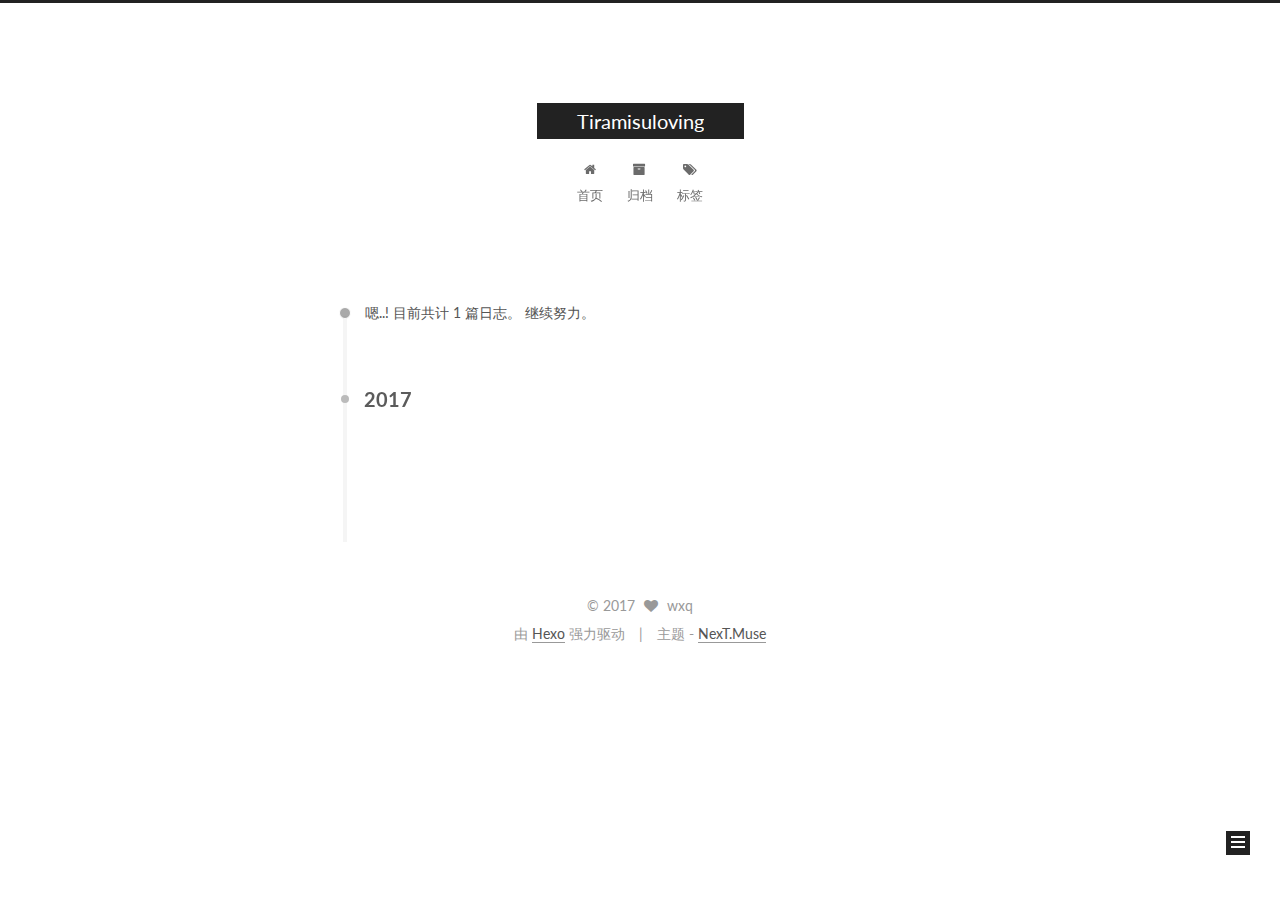
==== archives/index.html @ 74791d37 "Site updated: 2017-08-13 17:04:52" ====
<!DOCTYPE html>



  


<html class="theme-next muse use-motion" lang="zh-Hans">
<head>
  <meta charset="UTF-8"/>
<meta http-equiv="X-UA-Compatible" content="IE=edge" />
<meta name="viewport" content="width=device-width, initial-scale=1, maximum-scale=1"/>
<meta name="theme-color" content="#222">









<meta http-equiv="Cache-Control" content="no-transform" />
<meta http-equiv="Cache-Control" content="no-siteapp" />















  
  
  <link href="/lib/fancybox/source/jquery.fancybox.css?v=2.1.5" rel="stylesheet" type="text/css" />




  
  
  
  

  
    
    
  

  

  

  

  

  
    
    
    <link href="//fonts.googleapis.com/css?family=Lato:300,300italic,400,400italic,700,700italic&subset=latin,latin-ext" rel="stylesheet" type="text/css">
  






<link href="/lib/font-awesome/css/font-awesome.min.css?v=4.6.2" rel="stylesheet" type="text/css" />

<link href="/css/main.css?v=5.1.2" rel="stylesheet" type="text/css" />


  <meta name="keywords" content="Hexo, NexT" />








  <link rel="shortcut icon" type="image/x-icon" href="/favicon.ico?v=5.1.2" />






<meta property="og:type" content="website">
<meta property="og:title" content="Tiramisuloving">
<meta property="og:url" content="http://yoursite.com/archives/index.html">
<meta property="og:site_name" content="Tiramisuloving">
<meta property="og:locale" content="zh-Hans">
<meta name="twitter:card" content="summary">
<meta name="twitter:title" content="Tiramisuloving">



<script type="text/javascript" id="hexo.configurations">
  var NexT = window.NexT || {};
  var CONFIG = {
    root: '/',
    scheme: 'Muse',
    sidebar: {"position":"left","display":"post","offset":12,"offset_float":12,"b2t":false,"scrollpercent":false,"onmobile":false},
    fancybox: true,
    tabs: true,
    motion: true,
    duoshuo: {
      userId: '0',
      author: '博主'
    },
    algolia: {
      applicationID: '',
      apiKey: '',
      indexName: '',
      hits: {"per_page":10},
      labels: {"input_placeholder":"Search for Posts","hits_empty":"We didn't find any results for the search: ${query}","hits_stats":"${hits} results found in ${time} ms"}
    }
  };
</script>



  <link rel="canonical" href="http://yoursite.com/archives/"/>





  <title>归档 | Tiramisuloving</title>
  








</head>

<body itemscope itemtype="http://schema.org/WebPage" lang="zh-Hans">

  
  
    
  

  <div class="container sidebar-position-left  page-archive  ">
    <div class="headband"></div>

    <header id="header" class="header" itemscope itemtype="http://schema.org/WPHeader">
      <div class="header-inner"><div class="site-brand-wrapper">
  <div class="site-meta ">
    

    <div class="custom-logo-site-title">
      <a href="/"  class="brand" rel="start">
        <span class="logo-line-before"><i></i></span>
        <span class="site-title">Tiramisuloving</span>
        <span class="logo-line-after"><i></i></span>
      </a>
    </div>
      
        <p class="site-subtitle"></p>
      
  </div>

  <div class="site-nav-toggle">
    <button>
      <span class="btn-bar"></span>
      <span class="btn-bar"></span>
      <span class="btn-bar"></span>
    </button>
  </div>
</div>

<nav class="site-nav">
  

  
    <ul id="menu" class="menu">
      
        
        <li class="menu-item menu-item-home">
          <a href="/" rel="section">
            
              <i class="menu-item-icon fa fa-fw fa-home"></i> <br />
            
            首页
          </a>
        </li>
      
        
        <li class="menu-item menu-item-archives">
          <a href="/archives/" rel="section">
            
              <i class="menu-item-icon fa fa-fw fa-archive"></i> <br />
            
            归档
          </a>
        </li>
      
        
        <li class="menu-item menu-item-tags">
          <a href="/tags/" rel="section">
            
              <i class="menu-item-icon fa fa-fw fa-tags"></i> <br />
            
            标签
          </a>
        </li>
      

      
    </ul>
  

  
</nav>



 </div>
    </header>

    <main id="main" class="main">
      <div class="main-inner">
        <div class="content-wrap">
          <div id="content" class="content">
            

  
  
  
  <div class="post-block archive">
    <div id="posts" class="posts-collapse">
      <span class="archive-move-on"></span>

      <span class="archive-page-counter">
        
        
        
          
        
        嗯..! 目前共计 1 篇日志。 继续努力。
      </span>

      

        
        
        

        
          
          <div class="collection-title">
            <h2 class="archive-year motion-element" id="archive-year-2017">2017</h2>
          </div>
        
        

        

  <article class="post post-type-normal" itemscope itemtype="http://schema.org/Article">
    <header class="post-header">

      <h2 class="post-title">
        
            <a class="post-title-link" href="/2017/08/13/hello-world/" itemprop="url">
              
                <span itemprop="name">Hello World</span>
              
            </a>
        
      </h2>

      <div class="post-meta">
        <time class="post-time" itemprop="dateCreated"
              datetime="2017-08-13T16:52:31+08:00"
              content="2017-08-13" >
          08-13
        </time>
      </div>

    </header>
  </article>



      

    </div>
  </div>
  
  
  

  



          </div>
          


          

        </div>
        
          
  
  <div class="sidebar-toggle">
    <div class="sidebar-toggle-line-wrap">
      <span class="sidebar-toggle-line sidebar-toggle-line-first"></span>
      <span class="sidebar-toggle-line sidebar-toggle-line-middle"></span>
      <span class="sidebar-toggle-line sidebar-toggle-line-last"></span>
    </div>
  </div>

  <aside id="sidebar" class="sidebar">
    
    <div class="sidebar-inner">

      

      

      <section class="site-overview sidebar-panel sidebar-panel-active">
        <div class="site-author motion-element" itemprop="author" itemscope itemtype="http://schema.org/Person">
          <img class="site-author-image" itemprop="image"
               src="/images/avatar.gif"
               alt="wxq" />
          <p class="site-author-name" itemprop="name">wxq</p>
           
              <p class="site-description motion-element" itemprop="description"></p>
          
        </div>
        <nav class="site-state motion-element">

          
            <div class="site-state-item site-state-posts">
              <a href="/archives/">
                <span class="site-state-item-count">1</span>
                <span class="site-state-item-name">日志</span>
              </a>
            </div>
          

          

          

        </nav>

        

        <div class="links-of-author motion-element">
          
        </div>

        
        

        
        

        


      </section>

      

      

    </div>
  </aside>


        
      </div>
    </main>

    <footer id="footer" class="footer">
      <div class="footer-inner">
        <div class="copyright" >
  
  &copy; 
  <span itemprop="copyrightYear">2017</span>
  <span class="with-love">
    <i class="fa fa-heart"></i>
  </span>
  <span class="author" itemprop="copyrightHolder">wxq</span>
</div>


<div class="powered-by">
  由 <a class="theme-link" href="https://hexo.io">Hexo</a> 强力驱动
</div>

<div class="theme-info">
  主题 -
  <a class="theme-link" href="https://github.com/iissnan/hexo-theme-next">
    NexT.Muse
  </a>
</div>


        







        
      </div>
    </footer>

    
      <div class="back-to-top">
        <i class="fa fa-arrow-up"></i>
        
      </div>
    

  </div>

  

<script type="text/javascript">
  if (Object.prototype.toString.call(window.Promise) !== '[object Function]') {
    window.Promise = null;
  }
</script>









  












  
  <script type="text/javascript" src="/lib/jquery/index.js?v=2.1.3"></script>

  
  <script type="text/javascript" src="/lib/fastclick/lib/fastclick.min.js?v=1.0.6"></script>

  
  <script type="text/javascript" src="/lib/jquery_lazyload/jquery.lazyload.js?v=1.9.7"></script>

  
  <script type="text/javascript" src="/lib/velocity/velocity.min.js?v=1.2.1"></script>

  
  <script type="text/javascript" src="/lib/velocity/velocity.ui.min.js?v=1.2.1"></script>

  
  <script type="text/javascript" src="/lib/fancybox/source/jquery.fancybox.pack.js?v=2.1.5"></script>


  


  <script type="text/javascript" src="/js/src/utils.js?v=5.1.2"></script>

  <script type="text/javascript" src="/js/src/motion.js?v=5.1.2"></script>



  
  

  
  
    <script type="text/javascript" id="motion.page.archive">
      $('.archive-year').velocity('transition.slideLeftIn');
    </script>
  


  


  <script type="text/javascript" src="/js/src/bootstrap.js?v=5.1.2"></script>



  


  




	





  





  






  





  

  

  

  

  

  

</body>
</html>
---- css/main.css ----
/* normalize.css v3.0.2 | MIT License | git.io/normalize */
html {
  font-family: sans-serif; /* 1 */
  -ms-text-size-adjust: 100%; /* 2 */
  -webkit-text-size-adjust: 100%; /* 2 */
}
body {
  margin: 0;
}
article,
aside,
details,
figcaption,
figure,
footer,
header,
hgroup,
main,
menu,
nav,
section,
summary {
  display: block;
}
audio,
canvas,
progress,
video {
  display: inline-block; /* 1 */
  vertical-align: baseline; /* 2 */
}
audio:not([controls]) {
  display: none;
  height: 0;
}
[hidden],
template {
  display: none;
}
a {
  background-color: transparent;
}
a:active,
a:hover {
  outline: 0;
}
abbr[title] {
  border-bottom: 1px dotted;
}
b,
strong {
  font-weight: bold;
}
dfn {
  font-style: italic;
}
h1 {
  font-size: 2em;
  margin: 0.67em 0;
}
mark {
  background: #ff0;
  color: #000;
}
small {
  font-size: 80%;
}
sub,
sup {
  font-size: 75%;
  line-height: 0;
  position: relative;
  vertical-align: baseline;
}
sup {
  top: -0.5em;
}
sub {
  bottom: -0.25em;
}
img {
  border: 0;
}
svg:not(:root) {
  overflow: hidden;
}
figure {
  margin: 1em 40px;
}
hr {
  -moz-box-sizing: content-box;
  box-sizing: content-box;
  height: 0;
}
pre {
  overflow: auto;
}
code,
kbd,
pre,
samp {
  font-family: monospace, monospace;
  font-size: 1em;
}
button,
input,
optgroup,
select,
textarea {
  color: inherit; /* 1 */
  font: inherit; /* 2 */
  margin: 0; /* 3 */
}
button {
  overflow: visible;
}
button,
select {
  text-transform: none;
}
button,
html input[type="button"],
input[type="reset"],
input[type="submit"] {
  -webkit-appearance: button; /* 2 */
  cursor: pointer; /* 3 */
}
button[disabled],
html input[disabled] {
  cursor: default;
}
button::-moz-focus-inner,
input::-moz-focus-inner {
  border: 0;
  padding: 0;
}
input {
  line-height: normal;
}
input[type="checkbox"],
input[type="radio"] {
  box-sizing: border-box; /* 1 */
  padding: 0; /* 2 */
}
input[type="number"]::-webkit-inner-spin-button,
input[type="number"]::-webkit-outer-spin-button {
  height: auto;
}
input[type="search"] {
  -webkit-appearance: textfield; /* 1 */
  -moz-box-sizing: content-box;
  -webkit-box-sizing: content-box; /* 2 */
  box-sizing: content-box;
}
input[type="search"]::-webkit-search-cancel-button,
input[type="search"]::-webkit-search-decoration {
  -webkit-appearance: none;
}
fieldset {
  border: 1px solid #c0c0c0;
  margin: 0 2px;
  padding: 0.35em 0.625em 0.75em;
}
legend {
  border: 0; /* 1 */
  padding: 0; /* 2 */
}
textarea {
  overflow: auto;
}
optgroup {
  font-weight: bold;
}
table {
  border-collapse: collapse;
  border-spacing: 0;
}
td,
th {
  padding: 0;
}
::selection {
  background: #262a30;
  color: #fff;
}
body {
  position: relative;
  font-family: 'Lato', "PingFang SC", "Microsoft YaHei", sans-serif;
  font-size: 14px;
  line-height: 2;
  color: #555;
  background: #fff;
}
@media (max-width: 767px) {
  body {
    padding-right: 0 !important;
  }
}
@media (min-width: 768px) and (max-width: 991px) {
  body {
    padding-right: 0 !important;
  }
}
@media (min-width: 1600px) {
  body {
    font-size: 16px;
  }
}
h1,
h2,
h3,
h4,
h5,
h6 {
  margin: 0;
  padding: 0;
  font-weight: bold;
  line-height: 1.5;
  font-family: 'Lato', "PingFang SC", "Microsoft YaHei", sans-serif;
}
h2,
h3,
h4,
h5,
h6 {
  margin: 20px 0 15px;
}
h1 {
  font-size: 22px;
}
@media (max-width: 767px) {
  h1 {
    font-size: 18px;
  }
}
h2 {
  font-size: 20px;
}
@media (max-width: 767px) {
  h2 {
    font-size: 16px;
  }
}
h3 {
  font-size: 18px;
}
@media (max-width: 767px) {
  h3 {
    font-size: 14px;
  }
}
h4 {
  font-size: 16px;
}
@media (max-width: 767px) {
  h4 {
    font-size: 12px;
  }
}
h5 {
  font-size: 14px;
}
@media (max-width: 767px) {
  h5 {
    font-size: 10px;
  }
}
h6 {
  font-size: 12px;
}
@media (max-width: 767px) {
  h6 {
    font-size: 8px;
  }
}
p {
  margin: 0 0 20px 0;
}
a {
  color: #555;
  text-decoration: none;
  border-bottom: 1px solid #999;
  word-wrap: break-word;
}
a:hover {
  color: #222;
  border-bottom-color: #222;
}
blockquote {
  margin: 0;
  padding: 0;
}
img {
  display: block;
  margin: auto;
  max-width: 100%;
  height: auto;
}
hr {
  margin: 40px 0;
  height: 3px;
  border: none;
  background-color: #ddd;
  background-image: repeating-linear-gradient(-45deg, #fff, #fff 4px, transparent 4px, transparent 8px);
}
blockquote {
  padding: 0 15px;
  color: #666;
  border-left: 4px solid #ddd;
}
blockquote cite::before {
  content: "-";
  padding: 0 5px;
}
dt {
  font-weight: 700;
}
dd {
  margin: 0;
  padding: 0;
}
kbd {
  border: 1px solid #ccc;
  border-radius: 0.2em;
  box-shadow: 0.1em 0.1em 0.2em rgba(0,0,0,0.1);
  background-color: #f9f9f9;
  font-family: inherit;
  background-image: -webkit-linear-gradient(top, #eee, #fff, #eee);
  padding: 0.1em 0.3em;
  white-space: nowrap;
}
.text-left {
  text-align: left;
}
.text-center {
  text-align: center;
}
.text-right {
  text-align: right;
}
.text-justify {
  text-align: justify;
}
.text-nowrap {
  white-space: nowrap;
}
.text-lowercase {
  text-transform: lowercase;
}
.text-uppercase {
  text-transform: uppercase;
}
.text-capitalize {
  text-transform: capitalize;
}
.center-block {
  display: block;
  margin-left: auto;
  margin-right: auto;
}
.clearfix:before,
.clearfix:after {
  content: " ";
  display: table;
}
.clearfix:after {
  clear: both;
}
.pullquote {
  width: 45%;
}
.pullquote.left {
  float: left;
  margin-left: 5px;
  margin-right: 10px;
}
.pullquote.right {
  float: right;
  margin-left: 10px;
  margin-right: 5px;
}
.affix.affix.affix {
  position: fixed;
}
.translation {
  margin-top: -20px;
  font-size: 14px;
  color: #999;
}
.scrollbar-measure {
  width: 100px;
  height: 100px;
  overflow: scroll;
  position: absolute;
  top: -9999px;
}
.use-motion .motion-element {
  opacity: 0;
}
table {
  margin: 20px 0;
  width: 100%;
  border-collapse: collapse;
  border-spacing: 0;
  border: 1px solid #ddd;
  font-size: 14px;
  table-layout: fixed;
  word-wrap: break-all;
}
table>tbody>tr:nth-of-type(odd) {
  background-color: #f9f9f9;
}
table>tbody>tr:hover {
  background-color: #f5f5f5;
}
caption,
th,
td {
  padding: 8px;
  text-align: left;
  vertical-align: middle;
  font-weight: normal;
}
th,
td {
  border-bottom: 3px solid #ddd;
  border-right: 1px solid #eee;
}
th {
  padding-bottom: 10px;
  font-weight: 700;
}
td {
  border-bottom-width: 1px;
}
html,
body {
  height: 100%;
}
.container {
  position: relative;
  min-height: 100%;
}
.header-inner {
  margin: 0 auto;
  padding: 100px 0 70px;
  width: 700px;
}
@media (min-width: 1600px) {
  .container .header-inner {
    width: 900px;
  }
}
.main-inner {
  margin: 0 auto;
  width: 700px;
}
@media (min-width: 1600px) {
  .container .main-inner {
    width: 900px;
  }
}
.footer {
  width: 100%;
  min-height: 50px;
}
.footer-inner {
  box-sizing: border-box;
  margin: 20px auto;
  width: 700px;
}
@media (min-width: 1600px) {
  .container .footer-inner {
    width: 900px;
  }
}
pre,
.highlight {
  overflow: auto;
  margin: 20px 0;
  padding: 0;
  font-size: 13px;
  color: #4d4d4c;
  background: #f7f7f7;
  line-height: 1.6;
}
pre,
code {
  font-family: consolas, Menlo, "PingFang SC", "Microsoft YaHei", monospace;
}
code {
  padding: 2px 4px;
  word-wrap: break-word;
  color: #555;
  background: #eee;
  border-radius: 3px;
  font-size: 13px;
}
pre code {
  padding: 0;
  color: #4d4d4c;
  background: none;
  text-shadow: none;
}
.highlight {
  border-radius: 1px;
}
.highlight pre {
  border: none;
  margin: 0;
  padding: 10px 0;
}
.highlight table {
  margin: 0;
  width: auto;
  border: none;
}
.highlight td {
  border: none;
  padding: 0;
}
.highlight figcaption {
  font-size: 1em;
  color: #4d4d4c;
  line-height: 1em;
  margin-bottom: 1em;
}
.highlight figcaption:before,
.highlight figcaption:after {
  content: " ";
  display: table;
}
.highlight figcaption:after {
  clear: both;
}
.highlight figcaption a {
  float: right;
  color: #4d4d4c;
}
.highlight figcaption a:hover {
  border-bottom-color: #4d4d4c;
}
.highlight .gutter pre {
  padding-left: 10px;
  padding-right: 10px;
  color: #869194;
  text-align: right;
  background-color: #eff2f3;
}
.highlight .code pre {
  width: 100%;
  padding-left: 10px;
  padding-right: 10px;
  background-color: #f7f7f7;
}
.highlight .line {
  height: 20px;
}
.gutter {
  -webkit-user-select: none;
  -moz-user-select: none;
  -ms-user-select: none;
  user-select: none;
}
.gist table {
  width: auto;
}
.gist table td {
  border: none;
}
pre .deletion {
  background: #fdd;
}
pre .addition {
  background: #dfd;
}
pre .meta {
  color: #8959a8;
}
pre .comment {
  color: #8e908c;
}
pre .variable,
pre .attribute,
pre .tag,
pre .regexp,
pre .ruby .constant,
pre .xml .tag .title,
pre .xml .pi,
pre .xml .doctype,
pre .html .doctype,
pre .css .id,
pre .css .class,
pre .css .pseudo {
  color: #c82829;
}
pre .number,
pre .preprocessor,
pre .built_in,
pre .literal,
pre .params,
pre .constant,
pre .command {
  color: #f5871f;
}
pre .ruby .class .title,
pre .css .rules .attribute,
pre .string,
pre .value,
pre .inheritance,
pre .header,
pre .ruby .symbol,
pre .xml .cdata,
pre .special,
pre .number,
pre .formula {
  color: #718c00;
}
pre .title,
pre .css .hexcolor {
  color: #3e999f;
}
pre .function,
pre .python .decorator,
pre .python .title,
pre .ruby .function .title,
pre .ruby .title .keyword,
pre .perl .sub,
pre .javascript .title,
pre .coffeescript .title {
  color: #4271ae;
}
pre .keyword,
pre .javascript .function {
  color: #8959a8;
}
.full-image.full-image.full-image {
  border: none;
  max-width: 100%;
  width: auto;
  margin: 20px auto;
}
@media (min-width: 992px) {
  .full-image.full-image.full-image {
    max-width: none;
    width: 110%;
    margin: 25px -5%;
  }
}
.blockquote-center,
.page-home .post-type-quote blockquote,
.page-post-detail .post-type-quote blockquote {
  position: relative;
  margin: 40px 0;
  padding: 0;
  border-left: none;
  text-align: center;
}
.blockquote-center::before,
.page-home .post-type-quote blockquote::before,
.page-post-detail .post-type-quote blockquote::before,
.blockquote-center::after,
.page-home .post-type-quote blockquote::after,
.page-post-detail .post-type-quote blockquote::after {
  position: absolute;
  content: ' ';
  display: block;
  width: 100%;
  height: 24px;
  opacity: 0.2;
  background-repeat: no-repeat;
  background-position: 0 -6px;
  background-size: 22px 22px;
}
.blockquote-center::before,
.page-home .post-type-quote blockquote::before,
.page-post-detail .post-type-quote blockquote::before {
  top: -20px;
  background-image: url("../images/quote-l.svg");
  border-top: 1px solid #ccc;
}
.blockquote-center::after,
.page-home .post-type-quote blockquote::after,
.page-post-detail .post-type-quote blockquote::after {
  bottom: -20px;
  background-image: url("../images/quote-r.svg");
  border-bottom: 1px solid #ccc;
  background-position: 100% 8px;
}
.blockquote-center p,
.page-home .post-type-quote blockquote p,
.page-post-detail .post-type-quote blockquote p,
.blockquote-center div,
.page-home .post-type-quote blockquote div,
.page-post-detail .post-type-quote blockquote div {
  text-align: center;
}
.post .post-body .group-picture img {
  box-sizing: border-box;
  padding: 0 3px;
  border: none;
}
.post .group-picture-row {
  overflow: hidden;
  margin-top: 6px;
}
.post .group-picture-row:first-child {
  margin-top: 0;
}
.post .group-picture-column {
  float: left;
}
.page-post-detail .post-body .group-picture-column {
  float: none;
  margin-top: 10px;
  width: auto !important;
}
.page-post-detail .post-body .group-picture-column img {
  margin: 0 auto;
}
.page-archive .group-picture-container {
  overflow: hidden;
}
.page-archive .group-picture-row {
  float: left;
}
.page-archive .group-picture-row:first-child {
  margin-top: 6px;
}
.page-archive .group-picture-column {
  max-width: 150px;
  max-height: 150px;
}
.post-body .note {
  position: relative;
  padding: 15px;
  margin-bottom: 20px;
  border: 1px solid #eee;
  border-left-width: 5px;
  border-radius: 3px;
}
.post-body .note h2,
.post-body .note h3,
.post-body .note h4,
.post-body .note h5,
.post-body .note h6 {
  margin-top: 0;
  margin-bottom: 0;
  border-bottom: initial;
  padding-top: 0 !important;
}
.post-body .note p:first-child,
.post-body .note ul:first-child,
.post-body .note ol:first-child,
.post-body .note table:first-child,
.post-body .note pre:first-child,
.post-body .note blockquote:first-child {
  margin-top: 0;
}
.post-body .note p:last-child,
.post-body .note ul:last-child,
.post-body .note ol:last-child,
.post-body .note table:last-child,
.post-body .note pre:last-child,
.post-body .note blockquote:last-child {
  margin-bottom: 0;
}
.post-body .note.default {
  border-left-color: #777;
}
.post-body .note.default h2,
.post-body .note.default h3,
.post-body .note.default h4,
.post-body .note.default h5,
.post-body .note.default h6 {
  color: #777;
}
.post-body .note.primary {
  border-left-color: #6f42c1;
}
.post-body .note.primary h2,
.post-body .note.primary h3,
.post-body .note.primary h4,
.post-body .note.primary h5,
.post-body .note.primary h6 {
  color: #6f42c1;
}
.post-body .note.info {
  border-left-color: #428bca;
}
.post-body .note.info h2,
.post-body .note.info h3,
.post-body .note.info h4,
.post-body .note.info h5,
.post-body .note.info h6 {
  color: #428bca;
}
.post-body .note.success {
  border-left-color: #5cb85c;
}
.post-body .note.success h2,
.post-body .note.success h3,
.post-body .note.success h4,
.post-body .note.success h5,
.post-body .note.success h6 {
  color: #5cb85c;
}
.post-body .note.warning {
  border-left-color: #f0ad4e;
}
.post-body .note.warning h2,
.post-body .note.warning h3,
.post-body .note.warning h4,
.post-body .note.warning h5,
.post-body .note.warning h6 {
  color: #f0ad4e;
}
.post-body .note.danger {
  border-left-color: #d9534f;
}
.post-body .note.danger h2,
.post-body .note.danger h3,
.post-body .note.danger h4,
.post-body .note.danger h5,
.post-body .note.danger h6 {
  color: #d9534f;
}
.post-body .label {
  display: inline;
  padding: 0 2px;
  white-space: nowrap;
}
.post-body .label.default {
  background-color: #f0f0f0;
}
.post-body .label.primary {
  background-color: #efe6f7;
}
.post-body .label.info {
  background-color: #e5f2f8;
}
.post-body .label.success {
  background-color: #e7f4e9;
}
.post-body .label.warning {
  background-color: #fcf6e1;
}
.post-body .label.danger {
  background-color: #fae8eb;
}
.post-body .tabs {
  position: relative;
  display: block;
  margin-bottom: 20px;
  padding-top: 10px;
}
.post-body .tabs ul.nav-tabs {
  margin: 0;
  padding: 0;
  display: flex;
  margin-bottom: -1px;
}
@media (max-width: 413px) {
  .post-body .tabs ul.nav-tabs {
    display: block;
    margin-bottom: 5px;
  }
}
.post-body .tabs ul.nav-tabs li.tab {
  list-style-type: none !important;
  margin: 0 0.25em 0 0;
  border-top: 3px solid transparent;
  border-left: 1px solid transparent;
  border-right: 1px solid transparent;
}
@media (max-width: 413px) {
  .post-body .tabs ul.nav-tabs li.tab {
    margin: initial;
    border-top: 1px solid transparent;
    border-left: 3px solid transparent;
    border-right: 1px solid transparent;
    border-bottom: 1px solid transparent;
  }
}
.post-body .tabs ul.nav-tabs li.tab a {
  outline: 0;
  border-bottom: initial;
  display: block;
  line-height: 1.8em;
  padding: 0.25em 0.75em;
  transition-duration: 0.2s;
  transition-timing-function: ease-out;
  transition-delay: 0s;
}
.post-body .tabs ul.nav-tabs li.tab a i {
  width: 1.285714285714286em;
}
.post-body .tabs ul.nav-tabs li.tab.active {
  border-top: 3px solid #fc6423;
  border-left: 1px solid #ddd;
  border-right: 1px solid #ddd;
  background-color: #fff;
}
@media (max-width: 413px) {
  .post-body .tabs ul.nav-tabs li.tab.active {
    border-top: 1px solid #ddd;
    border-left: 3px solid #fc6423;
    border-right: 1px solid #ddd;
    border-bottom: 1px solid #ddd;
  }
}
.post-body .tabs ul.nav-tabs li.tab.active a {
  cursor: default;
  color: #555;
}
.post-body .tabs .tab-content {
  background-color: #fff;
}
.post-body .tabs .tab-content .tab-pane {
  border: 1px solid #ddd;
  padding: 20px 20px 0 20px;
}
.post-body .tabs .tab-content .tab-pane:not(.active) {
  display: none !important;
}
.post-body .tabs .tab-content .tab-pane.active {
  display: block !important;
}
.btn {
  display: inline-block;
  padding: 0 20px;
  font-size: 14px;
  color: #fff;
  background: #222;
  border: 2px solid #222;
  text-decoration: none;
  border-radius: 0;
  transition-property: background-color;
  transition-duration: 0.2s;
  transition-timing-function: ease-in-out;
  transition-delay: 0s;
}
.btn:hover,
.post-button .btn:hover {
  border-color: #222;
  color: #222;
  background: #fff;
}
.btn-bar {
  display: block;
  width: 22px;
  height: 2px;
  background: #555;
  border-radius: 1px;
}
.btn-bar+.btn-bar {
  margin-top: 4px;
}
.pagination {
  margin: 120px 0 40px;
  text-align: center;
  border-top: 1px solid #eee;
}
.page-number-basic,
.pagination .prev,
.pagination .next,
.pagination .page-number,
.pagination .space {
  display: inline-block;
  position: relative;
  top: -1px;
  margin: 0 10px;
  padding: 0 10px;
  line-height: 30px;
}
@media (max-width: 767px) {
  .page-number-basic,
  .pagination .prev,
  .pagination .next,
  .pagination .page-number,
  .pagination .space {
    margin: 0 5px;
  }
}
.pagination .prev,
.pagination .next,
.pagination .page-number {
  border-bottom: 0;
  border-top: 1px solid #eee;
  transition-property: border-color;
  transition-duration: 0.2s;
  transition-timing-function: ease-in-out;
  transition-delay: 0s;
}
.pagination .prev:hover,
.pagination .next:hover,
.pagination .page-number:hover {
  border-top-color: #222;
}
.pagination .space {
  padding: 0;
  margin: 0;
}
.pagination .prev {
  margin-left: 0;
}
.pagination .next {
  margin-right: 0;
}
.pagination .page-number.current {
  color: #fff;
  background: #ccc;
  border-top-color: #ccc;
}
@media (max-width: 767px) {
  .pagination {
    border-top: none;
  }
  .pagination .prev,
  .pagination .next,
  .pagination .page-number {
    margin-bottom: 10px;
    border-top: 0;
    border-bottom: 1px solid #eee;
  }
  .pagination .prev:hover,
  .pagination .next:hover,
  .pagination .page-number:hover {
    border-bottom-color: #222;
  }
}
.comments {
  margin: 60px 20px 0;
}
.tag-cloud {
  text-align: center;
}
.tag-cloud a {
  display: inline-block;
  margin: 10px;
}
.back-to-top {
  box-sizing: border-box;
  position: fixed;
  bottom: -100px;
  right: 30px;
  z-index: 1050;
  padding: 0 6px;
  width: 24px;
  background: #222;
  font-size: 12px;
  opacity: 1;
  color: #fff;
  cursor: pointer;
  text-align: center;
  -webkit-transform: translateZ(0);
  transition-property: bottom;
  transition-duration: 0.2s;
  transition-timing-function: ease-in-out;
  transition-delay: 0s;
}
@media (min-width: 768px) and (max-width: 991px) {
  .back-to-top {
    display: none !important;
  }
}
@media (max-width: 767px) {
  .back-to-top {
    display: none !important;
  }
}
.back-to-top.back-to-top-on {
  bottom: 19px;
}
.header {
  background: transparent;
}
.header-inner {
  position: relative;
}
.headband {
  height: 3px;
  background: #222;
}
.site-meta {
  margin: 0;
  text-align: center;
}
@media (max-width: 767px) {
  .site-meta {
    text-align: center;
  }
}
.brand {
  position: relative;
  display: inline-block;
  padding: 0 40px;
  color: #fff;
  background: #222;
  border-bottom: none;
}
.brand:hover {
  color: #fff;
}
.logo {
  display: inline-block;
  margin-right: 5px;
  line-height: 36px;
  vertical-align: top;
}
.site-title {
  display: inline-block;
  vertical-align: top;
  line-height: 36px;
  font-size: 20px;
  font-weight: normal;
  font-family: 'Lato', "PingFang SC", "Microsoft YaHei", sans-serif;
}
.site-subtitle {
  margin-top: 10px;
  font-size: 13px;
  color: #999;
}
.use-motion .brand {
  opacity: 0;
}
.use-motion .logo,
.use-motion .site-title,
.use-motion .site-subtitle {
  opacity: 0;
  position: relative;
  top: -10px;
}
.site-nav-toggle {
  display: none;
  position: absolute;
  top: 10px;
  left: 10px;
}
@media (max-width: 767px) {
  .site-nav-toggle {
    display: block;
  }
}
.site-nav-toggle button {
  margin-top: 2px;
  padding: 9px 10px;
  background: transparent;
  border: none;
}
@media (max-width: 767px) {
  .site-nav {
    display: none;
    margin: 0 -10px;
    padding: 0 10px;
    clear: both;
    border-top: 1px solid #ddd;
  }
}
@media (min-width: 768px) and (max-width: 991px) {
  .site-nav {
    display: block !important;
  }
}
@media (min-width: 992px) {
  .site-nav {
    display: block !important;
  }
}
.menu {
  margin-top: 20px;
  padding-left: 0;
  text-align: center;
}
.menu .menu-item {
  display: inline-block;
  margin: 0 10px;
  list-style: none;
}
@media screen and (max-width: 767px) {
  .menu .menu-item {
    margin-top: 10px;
  }
}
.menu .menu-item a {
  display: block;
  font-size: 13px;
  line-height: inherit;
  border-bottom: 1px solid transparent;
  transition-property: border-color;
  transition-duration: 0.2s;
  transition-timing-function: ease-in-out;
  transition-delay: 0s;
}
.menu .menu-item a:hover {
  border-bottom-color: #222;
}
.menu .menu-item .fa {
  margin-right: 5px;
}
.use-motion .menu-item {
  opacity: 0;
}
.post-body {
  font-family: 'Lato', "PingFang SC", "Microsoft YaHei", sans-serif;
}
@media (max-width: 767px) {
  .post-body {
    word-break: break-word;
  }
}
.post-body .fancybox img {
  display: block !important;
  margin: 0 auto;
  cursor: pointer;
  cursor: zoom-in;
  cursor: -webkit-zoom-in;
}
.post-body .image-caption,
.post-body .figure .caption {
  margin: 10px auto 15px;
  text-align: center;
  font-size: 14px;
  color: #999;
  font-weight: bold;
  line-height: 1;
}
.post-sticky-flag {
  display: inline-block;
  font-size: 16px;
  -ms-transform: rotate(30deg);
  -webkit-transform: rotate(30deg);
  -moz-transform: rotate(30deg);
  -ms-transform: rotate(30deg);
  -o-transform: rotate(30deg);
  transform: rotate(30deg);
}
.posts-expand {
  padding-top: 40px;
}
@media (max-width: 767px) {
  .posts-expand {
    margin: 0 20px;
  }
  .post-body pre {
    padding: 10px;
  }
  .post-body pre .gutter pre {
    padding-right: 10px;
  }
  .post-body .highlight {
    margin-left: 0px;
    margin-right: 0px;
    padding: 0;
  }
  .post-body .highlight .gutter pre {
    padding-right: 10px;
  }
}
@media (min-width: 992px) {
  .posts-expand .post-body {
    text-align: justify;
  }
}
.posts-expand .post-body h2,
.posts-expand .post-body h3,
.posts-expand .post-body h4,
.posts-expand .post-body h5,
.posts-expand .post-body h6 {
  padding-top: 10px;
}
.posts-expand .post-body h2 .header-anchor,
.posts-expand .post-body h3 .header-anchor,
.posts-expand .post-body h4 .header-anchor,
.posts-expand .post-body h5 .header-anchor,
.posts-expand .post-body h6 .header-anchor {
  float: right;
  margin-left: 10px;
  color: #ccc;
  border-bottom-style: none;
  visibility: hidden;
}
.posts-expand .post-body h2 .header-anchor:hover,
.posts-expand .post-body h3 .header-anchor:hover,
.posts-expand .post-body h4 .header-anchor:hover,
.posts-expand .post-body h5 .header-anchor:hover,
.posts-expand .post-body h6 .header-anchor:hover {
  color: inherit;
}
.posts-expand .post-body h2:hover .header-anchor,
.posts-expand .post-body h3:hover .header-anchor,
.posts-expand .post-body h4:hover .header-anchor,
.posts-expand .post-body h5:hover .header-anchor,
.posts-expand .post-body h6:hover .header-anchor {
  visibility: visible;
}
.posts-expand .post-body ul li {
  list-style: circle;
}
.posts-expand .post-body img {
  box-sizing: border-box;
  margin: auto;
  padding: 3px;
  border: 1px solid #ddd;
}
.posts-expand .fancybox img {
  margin: 0 auto;
}
@media (max-width: 767px) {
  .posts-collapse {
    margin: 0 20px;
  }
  .posts-collapse .post-title,
  .posts-collapse .post-meta {
    display: block;
    width: auto;
    text-align: left;
  }
}
.posts-collapse {
  position: relative;
  z-index: 1010;
  margin-left: 55px;
}
.posts-collapse::after {
  content: " ";
  position: absolute;
  top: 20px;
  left: 0;
  margin-left: -2px;
  width: 4px;
  height: 100%;
  background: #f5f5f5;
  z-index: -1;
}
@media (max-width: 767px) {
  .posts-collapse {
    margin: 0 20px;
  }
}
.posts-collapse .collection-title {
  position: relative;
  margin: 60px 0;
}
.posts-collapse .collection-title h1,
.posts-collapse .collection-title h2 {
  margin-left: 20px;
}
.posts-collapse .collection-title small {
  color: #bbb;
  margin-left: 5px;
}
.posts-collapse .collection-title::before {
  content: " ";
  position: absolute;
  left: 0;
  top: 50%;
  margin-left: -4px;
  margin-top: -4px;
  width: 8px;
  height: 8px;
  background: #bbb;
  border-radius: 50%;
}
.posts-collapse .post {
  margin: 30px 0;
}
.posts-collapse .post-header {
  position: relative;
  transition-duration: 0.2s;
  transition-timing-function: ease-in-out;
  transition-delay: 0s;
  transition-property: border;
  border-bottom: 1px dashed #ccc;
}
.posts-collapse .post-header::before {
  content: " ";
  position: absolute;
  left: 0;
  top: 12px;
  width: 6px;
  height: 6px;
  margin-left: -4px;
  background: #bbb;
  border-radius: 50%;
  border: 1px solid #fff;
  transition-duration: 0.2s;
  transition-timing-function: ease-in-out;
  transition-delay: 0s;
  transition-property: background;
}
.posts-collapse .post-header:hover {
  border-bottom-color: #666;
}
.posts-collapse .post-header:hover::before {
  background: #222;
}
.posts-collapse .post-meta {
  position: absolute;
  font-size: 12px;
  left: 20px;
  top: 5px;
}
.posts-collapse .post-comments-count {
  display: none;
}
.posts-collapse .post-title {
  margin-left: 60px;
  font-size: 16px;
  font-weight: normal;
  line-height: inherit;
}
.posts-collapse .post-title::after {
  margin-left: 3px;
  opacity: 0.6;
}
.posts-collapse .post-title a {
  color: #666;
  border-bottom: none;
}
.page-home .post-type-quote .post-header,
.page-post-detail .post-type-quote .post-header,
.page-home .post-type-quote .post-tags,
.page-post-detail .post-type-quote .post-tags {
  display: none;
}
.posts-expand .post-title {
  font-size: 26px;
  text-align: center;
  word-break: break-word;
  font-weight: 400;
}
@media (max-width: 767px) {
  .posts-expand .post-title {
    font-size: 22px;
  }
}
.posts-expand .post-title-link {
  display: inline-block;
  position: relative;
  color: #555;
  border-bottom: none;
  line-height: 1.2;
  vertical-align: top;
}
.posts-expand .post-title-link::before {
  content: "";
  position: absolute;
  width: 100%;
  height: 2px;
  bottom: 0;
  left: 0;
  background-color: #000;
  visibility: hidden;
  -webkit-transform: scaleX(0);
  -moz-transform: scaleX(0);
  -ms-transform: scaleX(0);
  -o-transform: scaleX(0);
  transform: scaleX(0);
  transition-duration: 0.2s;
  transition-timing-function: ease-in-out;
  transition-delay: 0s;
}
.posts-expand .post-title-link:hover::before {
  visibility: visible;
  -webkit-transform: scaleX(1);
  -moz-transform: scaleX(1);
  -ms-transform: scaleX(1);
  -o-transform: scaleX(1);
  transform: scaleX(1);
}
.posts-expand .post-title-link .fa {
  font-size: 16px;
}
.posts-expand .post-meta {
  margin: 3px 0 60px 0;
  color: #999;
  font-family: 'Lato', "PingFang SC", "Microsoft YaHei", sans-serif;
  font-size: 12px;
  text-align: center;
}
.posts-expand .post-meta .post-category-list {
  display: inline-block;
  margin: 0;
  padding: 3px;
}
.posts-expand .post-meta .post-category-list-link {
  color: #999;
}
.posts-expand .post-meta .post-description {
  font-size: 14px;
  margin-top: 2px;
}
.post-wordcount {
  display: inline-block;
}
.post-meta-divider {
  margin: 0 0.5em;
}
.post-meta-item-icon {
  margin-right: 3px;
}
@media (min-width: 768px) and (max-width: 991px) {
  .post-meta-item-icon {
    display: inline-block;
  }
}
@media (max-width: 767px) {
  .post-meta-item-icon {
    display: inline-block;
  }
}
@media (min-width: 768px) and (max-width: 991px) {
  .post-meta-item-text {
    display: none;
  }
}
@media (max-width: 767px) {
  .post-meta-item-text {
    display: none;
  }
}
@media (max-width: 767px) {
  .posts-expand .post-comments-count {
    display: none;
  }
}
.post-button {
  margin-top: 50px;
}
.post-button .btn {
  color: #fff;
  font-size: 14px;
  background: #222;
  border-radius: 0;
  line-height: 2;
  margin: 0 4px 8px 4px;
}
.post-button .fa-fw {
  width: 1.285714285714286em;
  text-align: left;
}
.posts-expand .post-tags {
  margin-top: 40px;
  text-align: center;
}
.posts-expand .post-tags a {
  display: inline-block;
  margin-right: 10px;
  font-size: 13px;
}
.post-nav {
  display: table;
  margin-top: 15px;
  width: 100%;
  border-top: 1px solid #eee;
}
.post-nav-divider {
  display: table-cell;
  width: 10%;
}
.post-nav-item {
  display: table-cell;
  padding: 10px 0 0 0;
  width: 45%;
  vertical-align: top;
}
.post-nav-item a {
  position: relative;
  display: block;
  line-height: 25px;
  font-size: 14px;
  color: #555;
  border-bottom: none;
}
.post-nav-item a:hover {
  color: #222;
  border-bottom: none;
}
.post-nav-item a:active {
  top: 2px;
}
.post-nav-item .fa {
  position: absolute;
  top: 8px;
  left: 0;
  font-size: 12px;
}
.post-nav-next a {
  padding-left: 15px;
}
.post-nav-prev {
  text-align: right;
}
.post-nav-prev a {
  padding-right: 15px;
}
.post-nav-prev .fa {
  right: 0;
  left: auto;
}
.posts-expand .post-eof {
  display: block;
  margin: 80px auto 60px;
  width: 8%;
  height: 1px;
  background: #ccc;
  text-align: center;
}
.post:last-child .post-eof.post-eof.post-eof {
  display: none;
}
.post-gallery {
  display: table;
  table-layout: fixed;
  width: 100%;
  border-collapse: separate;
}
.post-gallery-row {
  display: table-row;
}
.post-gallery .post-gallery-img {
  display: table-cell;
  text-align: center;
  vertical-align: middle;
  border: none;
}
.post-gallery .post-gallery-img img {
  max-width: 100%;
  max-height: 100%;
  border: none;
}
.fancybox-close,
.fancybox-close:hover {
  border: none;
}
.rtl.post-body p,
.rtl.post-body a,
.rtl.post-body h1,
.rtl.post-body h2,
.rtl.post-body h3,
.rtl.post-body h4,
.rtl.post-body h5,
.rtl.post-body h6,
.rtl.post-body li,
.rtl.post-body ul,
.rtl.post-body ol {
  direction: rtl;
  font-family: UKIJ Ekran;
}
.rtl.post-title {
  font-family: UKIJ Ekran;
}
.sidebar {
  position: fixed;
  right: 0;
  top: 0;
  bottom: 0;
  width: 0;
  z-index: 1040;
  box-shadow: inset 0 2px 6px #000;
  background: #222;
  -webkit-transform: translateZ(0);
}
.sidebar a {
  color: #999;
  border-bottom-color: #555;
}
.sidebar a:hover {
  color: #eee;
}
@media (min-width: 768px) and (max-width: 991px) {
  .sidebar {
    display: none !important;
  }
}
@media (max-width: 767px) {
  .sidebar {
    display: none !important;
  }
}
.sidebar-inner {
  position: relative;
  padding: 20px 10px;
  color: #999;
  text-align: center;
}
.sidebar-toggle {
  position: fixed;
  right: 30px;
  bottom: 45px;
  width: 14px;
  height: 14px;
  padding: 5px;
  background: #222;
  line-height: 0;
  z-index: 1050;
  cursor: pointer;
  -webkit-transform: translateZ(0);
}
@media (min-width: 768px) and (max-width: 991px) {
  .sidebar-toggle {
    display: none !important;
  }
}
@media (max-width: 767px) {
  .sidebar-toggle {
    display: none !important;
  }
}
.sidebar-toggle-line {
  position: relative;
  display: inline-block;
  vertical-align: top;
  height: 2px;
  width: 100%;
  background: #fff;
  margin-top: 3px;
}
.sidebar-toggle-line:first-child {
  margin-top: 0;
}
.site-author-image {
  display: block;
  margin: 0 auto;
  padding: 2px;
  max-width: 96px;
  height: auto;
  border: 2px solid #333;
}
.site-author-name {
  margin: 5px 0 0;
  text-align: center;
  color: #f5f5f5;
  font-weight: normal;
}
.site-description {
  margin-top: 5px;
  text-align: center;
  font-size: 14px;
  color: #999;
}
.site-state {
  overflow: hidden;
  line-height: 1.4;
  white-space: nowrap;
  text-align: center;
}
.site-state-item {
  display: inline-block;
  padding: 0 15px;
  border-left: 1px solid #333;
}
.site-state-item:first-child {
  border-left: none;
}
.site-state-item a {
  border-bottom: none;
}
.site-state-item-count {
  display: block;
  text-align: center;
  color: inherit;
  font-weight: 600;
  font-size: 18px;
}
.site-state-item-name {
  font-size: 13px;
  color: inherit;
}
.feed-link {
  margin-top: 20px;
}
.feed-link a {
  display: inline-block;
  padding: 0 15px;
  color: #fc6423;
  border: 1px solid #fc6423;
  border-radius: 4px;
}
.feed-link a i {
  color: #fc6423;
  font-size: 14px;
}
.feed-link a:hover {
  color: #fff;
  background: #fc6423;
}
.feed-link a:hover i {
  color: #fff;
}
.links-of-author {
  margin-top: 20px;
  display: flex;
  flex-wrap: wrap;
  justify-content: center;
}
.links-of-author a {
  display: inline-block;
  vertical-align: middle;
  margin-right: 10px;
  margin-bottom: 10px;
  border-bottom-color: #555;
  font-size: 13px;
}
.links-of-author a:before {
  display: inline-block;
  vertical-align: middle;
  margin-right: 3px;
  content: " ";
  width: 4px;
  height: 4px;
  border-radius: 50%;
  background: #b3011b;
}
.links-of-blogroll {
  font-size: 13px;
}
.links-of-blogroll-title {
  margin-top: 20px;
  font-size: 14px;
  font-weight: 600;
}
.links-of-blogroll-list {
  margin: 0;
  padding: 0;
  list-style: none;
}
.links-of-blogroll-item {
  padding: 2px 10px;
}
.links-of-blogroll-item a {
  max-width: 280px;
  box-sizing: border-box;
  display: inline-block;
  overflow: hidden;
  white-space: nowrap;
  text-overflow: ellipsis;
}
.sidebar-nav {
  margin: 0 0 20px;
  padding-left: 0;
}
.sidebar-nav li {
  display: inline-block;
  cursor: pointer;
  border-bottom: 1px solid transparent;
  font-size: 14px;
  color: #555;
}
.sidebar-nav li:hover {
  color: #f5f5f5;
}
.page-post-detail .sidebar-nav-toc {
  padding: 0 5px;
}
.page-post-detail .sidebar-nav-overview {
  margin-left: 10px;
}
.sidebar-nav .sidebar-nav-active {
  color: #87daff;
  border-bottom-color: #87daff;
}
.sidebar-nav .sidebar-nav-active:hover {
  color: #87daff;
}
.sidebar-panel {
  display: none;
}
.sidebar-panel-active {
  display: block;
}
.post-toc-empty {
  font-size: 14px;
  color: #666;
}
.post-toc-wrap {
  overflow: hidden;
}
.post-toc {
  overflow: auto;
}
.post-toc ol {
  margin: 0;
  padding: 0 2px 5px 10px;
  text-align: left;
  list-style: none;
  font-size: 14px;
}
.post-toc ol > ol {
  padding-left: 0;
}
.post-toc ol a {
  transition-duration: 0.2s;
  transition-timing-function: ease-in-out;
  transition-delay: 0s;
  transition-property: all;
  color: #999;
  border-bottom-color: #555;
}
.post-toc ol a:hover {
  color: #ccc;
  border-bottom-color: #ccc;
}
.post-toc .nav-item {
  overflow: hidden;
  text-overflow: ellipsis;
  white-space: nowrap;
  line-height: 1.8;
}
.post-toc .nav .nav-child {
  display: none;
}
.post-toc .nav .active > .nav-child {
  display: block;
}
.post-toc .nav .active-current > .nav-child {
  display: block;
}
.post-toc .nav .active-current > .nav-child > .nav-item {
  display: block;
}
.post-toc .nav .active > a {
  color: #87daff;
  border-bottom-color: #87daff;
}
.post-toc .nav .active-current > a {
  color: #87daff;
}
.post-toc .nav .active-current > a:hover {
  color: #87daff;
}
.footer {
  font-size: 14px;
  color: #999;
  padding-top: 20px;
}
.footer img {
  border: none;
}
.footer-inner {
  text-align: center;
}
.with-love {
  display: inline-block;
  margin: 0 5px;
}
.powered-by,
.theme-info {
  display: inline-block;
}
.powered-by {
  margin-right: 10px;
}
.powered-by::after {
  content: "|";
  padding-left: 10px;
}
.cc-license {
  margin-top: 10px;
  text-align: center;
}
.cc-license .cc-opacity {
  opacity: 0.7;
  border-bottom: none;
}
.cc-license .cc-opacity:hover {
  opacity: 0.9;
}
.cc-license img {
  display: inline-block;
}
.theme-next #ds-thread #ds-reset {
  color: #555;
}
.theme-next #ds-thread #ds-reset .ds-replybox {
  margin-bottom: 30px;
}
.theme-next #ds-thread #ds-reset .ds-replybox .ds-avatar,
.theme-next #ds-reset .ds-avatar img {
  box-shadow: none;
}
.theme-next #ds-thread #ds-reset .ds-textarea-wrapper {
  border-color: #c7d4e1;
  background: none;
  border-top-right-radius: 3px;
  border-top-left-radius: 3px;
}
.theme-next #ds-thread #ds-reset .ds-textarea-wrapper textarea {
  height: 60px;
}
.theme-next #ds-reset .ds-rounded-top {
  border-radius: 0;
}
.theme-next #ds-thread #ds-reset .ds-post-toolbar {
  box-sizing: border-box;
  border: 1px solid #c7d4e1;
  background: #f6f8fa;
}
.theme-next #ds-thread #ds-reset .ds-post-options {
  height: 40px;
  border: none;
  background: none;
}
.theme-next #ds-thread #ds-reset .ds-toolbar-buttons {
  top: 11px;
}
.theme-next #ds-thread #ds-reset .ds-sync {
  top: 5px;
}
.theme-next #ds-thread #ds-reset .ds-post-button {
  top: 4px;
  right: 5px;
  width: 90px;
  height: 30px;
  border: 1px solid #c5ced7;
  border-radius: 3px;
  background-image: linear-gradient(#fbfbfc, #f5f7f9);
  color: #60676d;
}
.theme-next #ds-thread #ds-reset .ds-post-button:hover {
  background-position: 0 -30px;
  color: #60676d;
}
.theme-next #ds-thread #ds-reset .ds-comments-info {
  padding: 10px 0;
}
.theme-next #ds-thread #ds-reset .ds-sort {
  display: none;
}
.theme-next #ds-thread #ds-reset li.ds-tab a.ds-current {
  border: none;
  background: #f6f8fa;
  color: #60676d;
}
.theme-next #ds-thread #ds-reset li.ds-tab a.ds-current:hover {
  background-color: #e9f0f7;
  color: #60676d;
}
.theme-next #ds-thread #ds-reset li.ds-tab a {
  border-radius: 2px;
  padding: 5px;
}
.theme-next #ds-thread #ds-reset .ds-login-buttons p {
  color: #999;
  line-height: 36px;
}
.theme-next #ds-thread #ds-reset .ds-login-buttons .ds-service-list li {
  height: 28px;
}
.theme-next #ds-thread #ds-reset .ds-service-list a {
  background: none;
  padding: 5px;
  border: 1px solid;
  border-radius: 3px;
  text-align: center;
}
.theme-next #ds-thread #ds-reset .ds-service-list a:hover {
  color: #fff;
  background: #666;
}
.theme-next #ds-thread #ds-reset .ds-service-list .ds-weibo {
  color: #fc9b00;
  border-color: #fc9b00;
}
.theme-next #ds-thread #ds-reset .ds-service-list .ds-weibo:hover {
  background: #fc9b00;
}
.theme-next #ds-thread #ds-reset .ds-service-list .ds-qq {
  color: #60a3ec;
  border-color: #60a3ec;
}
.theme-next #ds-thread #ds-reset .ds-service-list .ds-qq:hover {
  background: #60a3ec;
}
.theme-next #ds-thread #ds-reset .ds-service-list .ds-renren {
  color: #2e7ac4;
  border-color: #2e7ac4;
}
.theme-next #ds-thread #ds-reset .ds-service-list .ds-renren:hover {
  background: #2e7ac4;
}
.theme-next #ds-thread #ds-reset .ds-service-list .ds-douban {
  color: #37994c;
  border-color: #37994c;
}
.theme-next #ds-thread #ds-reset .ds-service-list .ds-douban:hover {
  background: #37994c;
}
.theme-next #ds-thread #ds-reset .ds-service-list .ds-kaixin {
  color: #fef20d;
  border-color: #fef20d;
}
.theme-next #ds-thread #ds-reset .ds-service-list .ds-kaixin:hover {
  background: #fef20d;
}
.theme-next #ds-thread #ds-reset .ds-service-list .ds-netease {
  color: #f00;
  border-color: #f00;
}
.theme-next #ds-thread #ds-reset .ds-service-list .ds-netease:hover {
  background: #f00;
}
.theme-next #ds-thread #ds-reset .ds-service-list .ds-sohu {
  color: #ffcb05;
  border-color: #ffcb05;
}
.theme-next #ds-thread #ds-reset .ds-service-list .ds-sohu:hover {
  background: #ffcb05;
}
.theme-next #ds-thread #ds-reset .ds-service-list .ds-baidu {
  color: #2831e0;
  border-color: #2831e0;
}
.theme-next #ds-thread #ds-reset .ds-service-list .ds-baidu:hover {
  background: #2831e0;
}
.theme-next #ds-thread #ds-reset .ds-service-list .ds-google {
  color: #166bec;
  border-color: #166bec;
}
.theme-next #ds-thread #ds-reset .ds-service-list .ds-google:hover {
  background: #166bec;
}
.theme-next #ds-thread #ds-reset .ds-service-list .ds-weixin {
  color: #00ce0d;
  border-color: #00ce0d;
}
.theme-next #ds-thread #ds-reset .ds-service-list .ds-weixin:hover {
  background: #00ce0d;
}
.theme-next #ds-thread #ds-reset .ds-service-list .ds-more-services {
  border: none;
}
.theme-next #ds-thread #ds-reset .ds-service-list .ds-more-services:hover {
  background: none;
}
.theme-next #ds-reset .duoshuo-ua-admin {
  display: inline-block;
  color: #f00;
}
.theme-next #ds-reset .duoshuo-ua-platform,
.theme-next #ds-reset .duoshuo-ua-browser {
  color: #ccc;
}
.theme-next #ds-reset .duoshuo-ua-platform .fa,
.theme-next #ds-reset .duoshuo-ua-browser .fa {
  display: inline-block;
  margin-right: 3px;
}
.theme-next #ds-reset .duoshuo-ua-separator {
  display: inline-block;
  margin-left: 5px;
}
.theme-next .this_ua {
  background-color: #ccc !important;
  border-radius: 4px;
  padding: 0 5px !important;
  margin: 1px 1px !important;
  border: 1px solid #bbb !important;
  color: #fff;
  display: inline-block !important;
}
.theme-next .this_ua.admin {
  background-color: #d9534f !important;
  border-color: #d9534f !important;
}
.theme-next .this_ua.platform.iOS,
.theme-next .this_ua.platform.Mac,
.theme-next .this_ua.platform.Windows {
  background-color: #39b3d7 !important;
  border-color: #46b8da !important;
}
.theme-next .this_ua.platform.Linux {
  background-color: #3a3a3a !important;
  border-color: #1f1f1f !important;
}
.theme-next .this_ua.platform.Android {
  background-color: #00c47d !important;
  border-color: #01b171 !important;
}
.theme-next .this_ua.browser.Mobile,
.theme-next .this_ua.browser.Chrome {
  background-color: #5cb85c !important;
  border-color: #4cae4c !important;
}
.theme-next .this_ua.browser.Firefox {
  background-color: #f0ad4e !important;
  border-color: #eea236 !important;
}
.theme-next .this_ua.browser.Maxthon,
.theme-next .this_ua.browser.IE {
  background-color: #428bca !important;
  border-color: #357ebd !important;
}
.theme-next .this_ua.browser.baidu,
.theme-next .this_ua.browser.UCBrowser,
.theme-next .this_ua.browser.Opera {
  background-color: #d9534f !important;
  border-color: #d43f3a !important;
}
.theme-next .this_ua.browser.Android,
.theme-next .this_ua.browser.QQBrowser {
  background-color: #78ace9 !important;
  border-color: #4cae4c !important;
}
.post-spread {
  margin-top: 20px;
  text-align: center;
}
.jiathis_style {
  display: inline-block;
}
.jiathis_style a {
  border: none;
}
.fa {
  font-family: FontAwesome !important;
}
.post-spread {
  margin-top: 20px;
  text-align: center;
}
.bdshare-slide-button-box a {
  border: none;
}
.bdsharebuttonbox {
  display: inline-block;
}
.bdsharebuttonbox a {
  border: none;
}
.local-search-pop-overlay {
  position: fixed;
  width: 100%;
  height: 100%;
  top: 0;
  left: 0;
  z-index: 2080;
  background-color: rgba(0,0,0,0.3);
}
.local-search-popup {
  display: none;
  position: fixed;
  top: 10%;
  left: 50%;
  margin-left: -350px;
  width: 700px;
  height: 80%;
  padding: 0;
  background: #fff;
  color: #333;
  z-index: 9999;
  border-radius: 5px;
}
@media (max-width: 767px) {
  .local-search-popup {
    padding: 0;
    top: 0;
    left: 0;
    margin: 0;
    width: 100%;
    height: 100%;
    border-radius: 0;
  }
}
.local-search-popup ul.search-result-list {
  padding: 0;
  margin: 0 5px;
}
.local-search-popup p.search-result {
  border-bottom: 1px dashed #ccc;
  padding: 5px 0;
}
.local-search-popup a.search-result-title {
  font-weight: bold;
  font-size: 16px;
}
.local-search-popup .search-keyword {
  border-bottom: 1px dashed #f00;
  font-weight: bold;
  color: #f00;
}
.local-search-popup .local-search-header {
  padding: 5px;
  height: 36px;
  background: #f5f5f5;
  border-top-left-radius: 5px;
  border-top-right-radius: 5px;
}
.local-search-popup #local-search-result {
  overflow: auto;
  position: relative;
  padding: 5px 25px;
  height: calc(100% - 55px);
}
.local-search-popup .local-search-input-wrapper {
  display: inline-block;
  width: calc(100% - 90px);
  height: 36px;
  line-height: 36px;
  padding: 0 5px;
}
.local-search-popup .local-search-input-wrapper input {
  padding: 8px 0;
  height: 20px;
  display: block;
  width: 100%;
  outline: none;
  border: none;
  background: transparent;
  vertical-align: middle;
}
.local-search-popup .search-icon,
.local-search-popup .popup-btn-close {
  display: inline-block;
  font-size: 18px;
  color: #999;
  height: 36px;
  width: 18px;
  padding-left: 10px;
  padding-right: 10px;
}
.local-search-popup .search-icon {
  float: left;
}
.local-search-popup .popup-btn-close {
  border-left: 1px solid #eee;
  float: right;
  cursor: pointer;
}
.local-search-popup #no-result {
  position: absolute;
  left: 50%;
  top: 50%;
  -webkit-transform: translate(-50%, -50%);
  -webkit-transform: translate(-50%, -50%);
  -moz-transform: translate(-50%, -50%);
  -ms-transform: translate(-50%, -50%);
  -o-transform: translate(-50%, -50%);
  transform: translate(-50%, -50%);
  color: #ccc;
}
.site-uv,
.site-pv,
.page-pv {
  display: inline-block;
}
.site-uv .busuanzi-value,
.site-pv .busuanzi-value,
.page-pv .busuanzi-value {
  margin: 0 5px;
}
.site-uv {
  margin-right: 10px;
}
.site-uv::after {
  content: "|";
  padding-left: 10px;
}
.use-motion .post {
  opacity: 0;
}
.page-archive .archive-page-counter {
  position: relative;
  top: 3px;
  left: 20px;
}
@media (max-width: 767px) {
  .page-archive .archive-page-counter {
    top: 5px;
  }
}
.page-archive .posts-collapse .archive-move-on {
  position: absolute;
  top: 11px;
  left: 0;
  margin-left: -6px;
  width: 10px;
  height: 10px;
  opacity: 0.5;
  background: #555;
  border: 1px solid #fff;
  border-radius: 50%;
}
.category-all-page .category-all-title {
  text-align: center;
}
.category-all-page .category-all {
  margin-top: 20px;
}
.category-all-page .category-list {
  margin: 0;
  padding: 0;
  list-style: none;
}
.category-all-page .category-list-item {
  margin: 5px 10px;
}
.category-all-page .category-list-count {
  color: #bbb;
}
.category-all-page .category-list-count:before {
  display: inline;
  content: " (";
}
.category-all-page .category-list-count:after {
  display: inline;
  content: ") ";
}
.category-all-page .category-list-child {
  padding-left: 10px;
}
#schedule ul#event-list {
  padding-left: 30px;
}
#schedule ul#event-list hr {
  margin: 20px 0 45px 0 !important;
  background: #222;
}
#schedule ul#event-list hr:after {
  display: inline-block;
  content: 'NOW';
  background: #222;
  color: #fff;
  font-weight: bold;
  text-align: right;
  padding: 0 5px;
}
#schedule ul#event-list li.event {
  margin: 20px 0px;
  background: #f9f9f9;
  padding-left: 10px;
  min-height: 40px;
}
#schedule ul#event-list li.event h2.event-summary {
  margin: 0;
  padding-bottom: 3px;
}
#schedule ul#event-list li.event h2.event-summary:before {
  display: inline-block;
  font-family: FontAwesome;
  font-size: 8px;
  content: '\f111';
  vertical-align: middle;
  margin-right: 25px;
  color: #bbb;
}
#schedule ul#event-list li.event span.event-relative-time {
  display: inline-block;
  font-size: 12px;
  font-weight: 400;
  padding-left: 12px;
  color: #bbb;
}
#schedule ul#event-list li.event span.event-details {
  display: block;
  color: #bbb;
  margin-left: 56px;
  padding-top: 3px;
  padding-bottom: 6px;
  text-indent: -24px;
  line-height: 18px;
}
#schedule ul#event-list li.event span.event-details:before {
  text-indent: 0;
  display: inline-block;
  width: 14px;
  font-family: FontAwesome;
  text-align: center;
  margin-right: 9px;
  color: #bbb;
}
#schedule ul#event-list li.event span.event-details.event-location:before {
  content: '\f041';
}
#schedule ul#event-list li.event span.event-details.event-duration:before {
  content: '\f017';
}
#schedule ul#event-list li.event-past {
  background: #fcfcfc;
}
#schedule ul#event-list li.event-past > * {
  opacity: 0.6;
}
#schedule ul#event-list li.event-past h2.event-summary {
  color: #bbb;
}
#schedule ul#event-list li.event-past h2.event-summary:before {
  color: #dfdfdf;
}
#schedule ul#event-list li.event-now {
  background: #222;
  color: #fff;
  padding: 15px 0 15px 10px;
}
#schedule ul#event-list li.event-now h2.event-summary:before {
  -webkit-transform: scale(1.2);
  -moz-transform: scale(1.2);
  -ms-transform: scale(1.2);
  -o-transform: scale(1.2);
  transform: scale(1.2);
  color: #fff;
  animation: dot-flash 1s alternate infinite ease-in-out;
}
#schedule ul#event-list li.event-now * {
  color: #fff !important;
}
@-moz-keyframes dot-flash {
  from {
    opacity: 1;
    -webkit-transform: scale(1.1);
    -moz-transform: scale(1.1);
    -ms-transform: scale(1.1);
    -o-transform: scale(1.1);
    transform: scale(1.1);
  }
  to {
    opacity: 0;
    -webkit-transform: scale(1);
    -moz-transform: scale(1);
    -ms-transform: scale(1);
    -o-transform: scale(1);
    transform: scale(1);
  }
}
@-webkit-keyframes dot-flash {
  from {
    opacity: 1;
    -webkit-transform: scale(1.1);
    -moz-transform: scale(1.1);
    -ms-transform: scale(1.1);
    -o-transform: scale(1.1);
    transform: scale(1.1);
  }
  to {
    opacity: 0;
    -webkit-transform: scale(1);
    -moz-transform: scale(1);
    -ms-transform: scale(1);
    -o-transform: scale(1);
    transform: scale(1);
  }
}
@-o-keyframes dot-flash {
  from {
    opacity: 1;
    -webkit-transform: scale(1.1);
    -moz-transform: scale(1.1);
    -ms-transform: scale(1.1);
    -o-transform: scale(1.1);
    transform: scale(1.1);
  }
  to {
    opacity: 0;
    -webkit-transform: scale(1);
    -moz-transform: scale(1);
    -ms-transform: scale(1);
    -o-transform: scale(1);
    transform: scale(1);
  }
}
@keyframes dot-flash {
  from {
    opacity: 1;
    -webkit-transform: scale(1.1);
    -moz-transform: scale(1.1);
    -ms-transform: scale(1.1);
    -o-transform: scale(1.1);
    transform: scale(1.1);
  }
  to {
    opacity: 0;
    -webkit-transform: scale(1);
    -moz-transform: scale(1);
    -ms-transform: scale(1);
    -o-transform: scale(1);
    transform: scale(1);
  }
}
.page-post-detail .sidebar-toggle-line {
  background: #87daff;
}
.page-post-detail .comments {
  overflow: hidden;
}
@media (max-width: 767px) {
  .header-inner,
  .container .main-inner,
  .footer-inner {
    width: auto;
  }
}
embed {
  display: block;
  margin: 0px auto 25px auto;
}
.custom-logo .site-meta-headline {
  text-align: center;
}
.custom-logo .brand {
  background: none;
}
.custom-logo .site-title {
  margin: 10px auto 0;
  font-size: 24px;
  color: #222;
}
.custom-logo .site-title a {
  border: none;
}
.custom-logo-image {
  margin: 0 auto;
  padding: 5px;
  max-width: 150px;
  background: #fff;
}
@media (max-width: 767px) {
  .site-nav {
    position: absolute;
    left: 0;
    top: 52px;
    margin: 0;
    width: 100%;
    padding: 0;
    background: #fff;
    border-bottom: 1px solid #ddd;
    z-index: 1;
  }
}
@media (max-width: 767px) {
  .menu {
    text-align: left;
  }
}
@media (max-width: 767px) {
  .menu .menu-item {
    display: block;
    margin: 0 10px;
    vertical-align: top;
  }
}
@media (max-width: 767px) {
  .menu .menu-item br {
    display: none;
  }
}
@media (max-width: 767px) {
  .menu .menu-item a {
    padding: 5px 10px;
  }
}
.menu .menu-item .fa {
  margin-right: 0;
}
.site-search form {
  display: none;
}
.links-of-blogroll-inline .links-of-blogroll-item {
  display: inline-block;
}
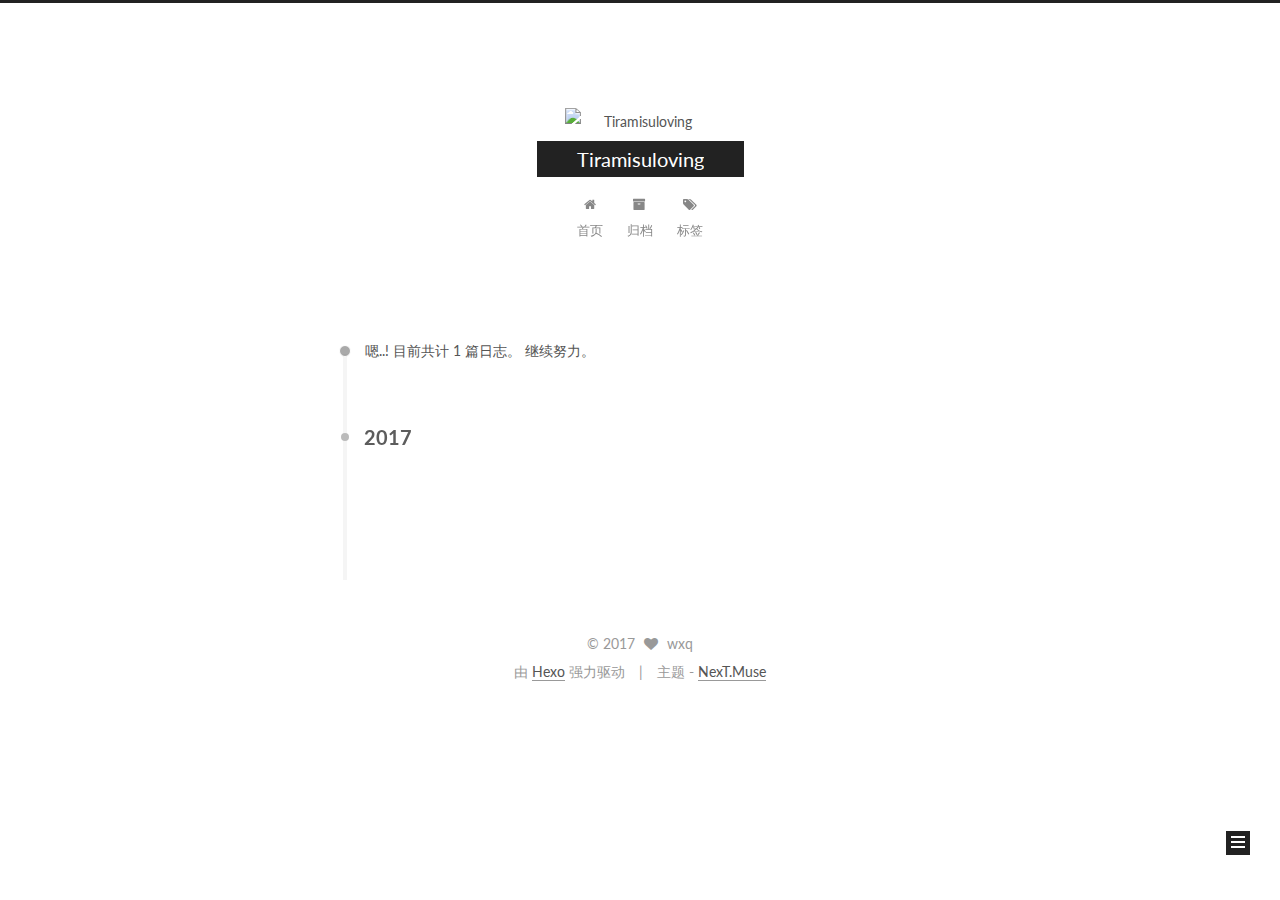
==== commit 5d04b3ef: "Site updated: 2017-08-14 22:57:15" ====
--- a/archives/index.html
+++ b/archives/index.html
@@ -161,6 +161,13 @@
       <div class="header-inner"><div class="site-brand-wrapper">
   <div class="site-meta ">
     
+      <div class="site-meta-headline">
+        <a>
+          <img class="custom-logo-image" src="images/totoro.jpg"
+               alt="Tiramisuloving"/>
+        </a>
+      </div>
+    
 
     <div class="custom-logo-site-title">
       <a href="/"  class="brand" rel="start">
--- a/css/main.css
+++ b/css/main.css
@@ -1811,7 +1811,7 @@
   width: 4px;
   height: 4px;
   border-radius: 50%;
-  background: #b3011b;
+  background: #282255;
 }
 .links-of-blogroll {
   font-size: 13px;
